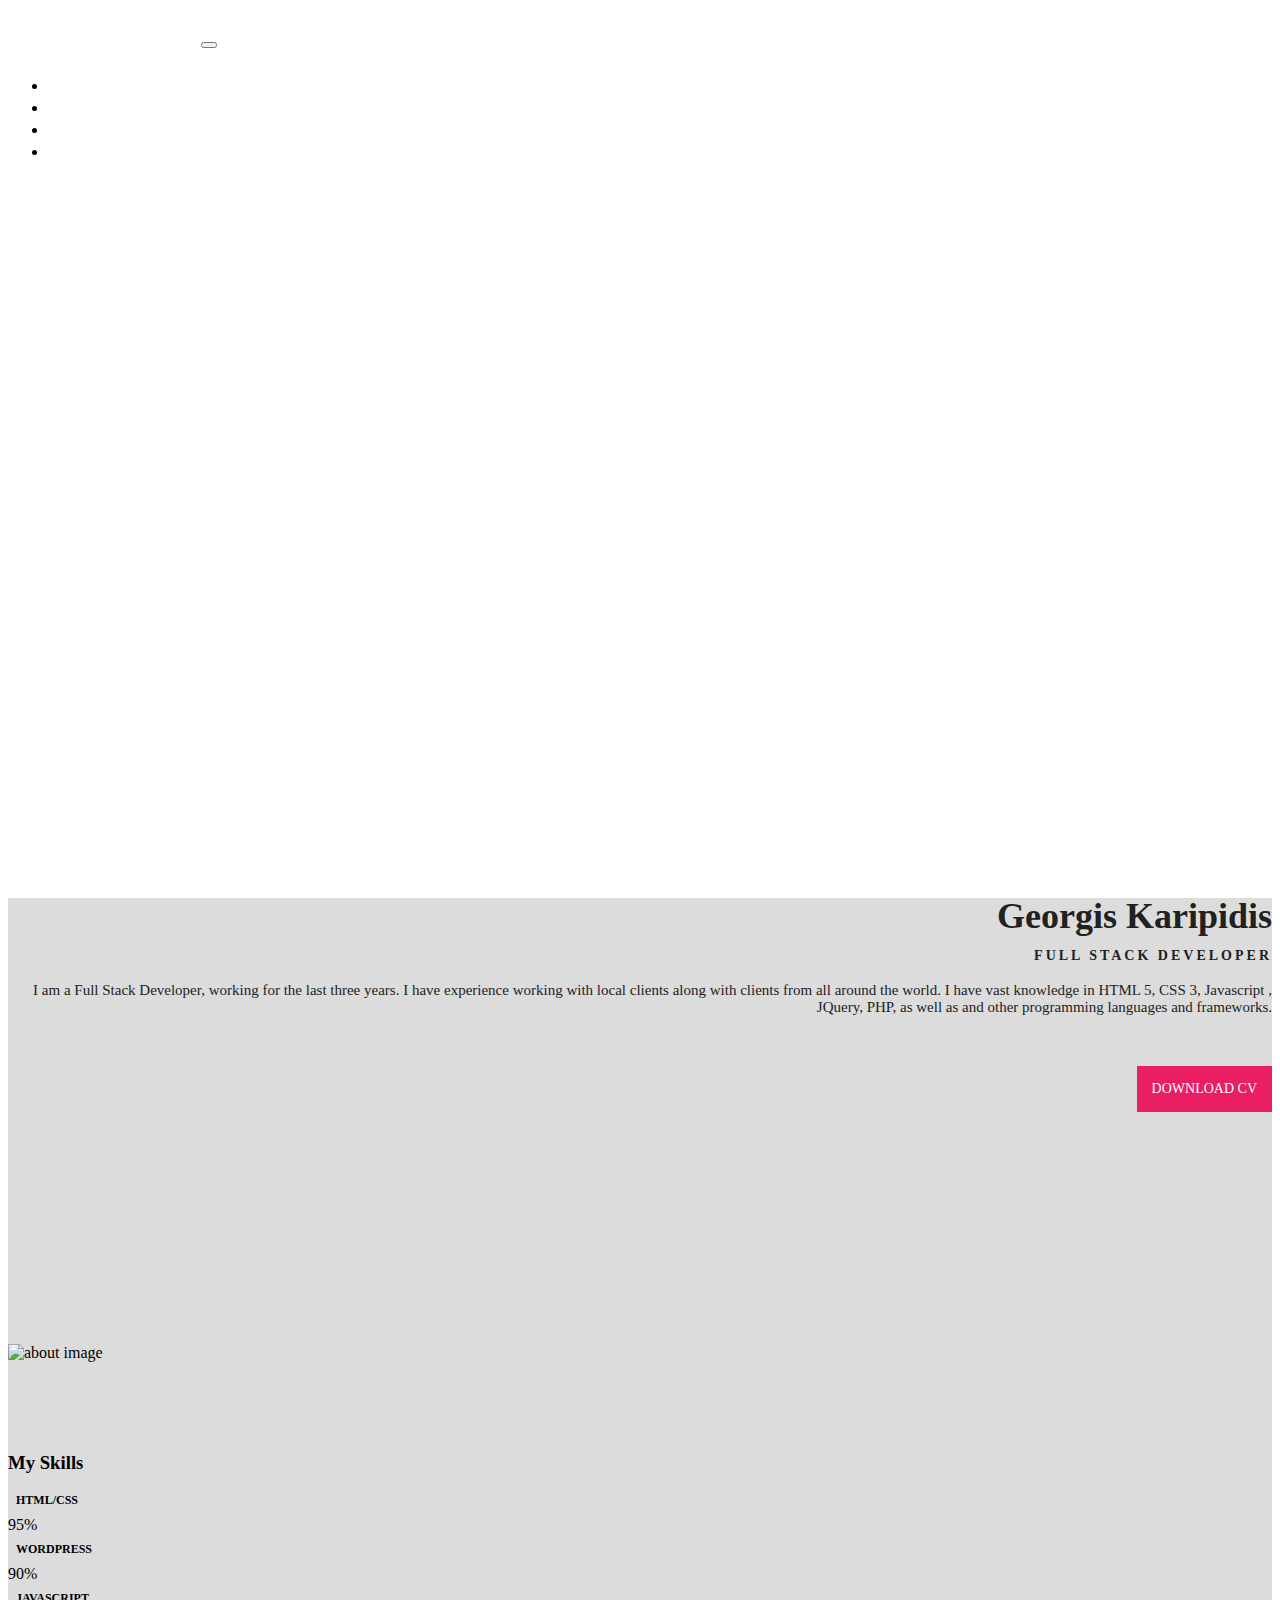
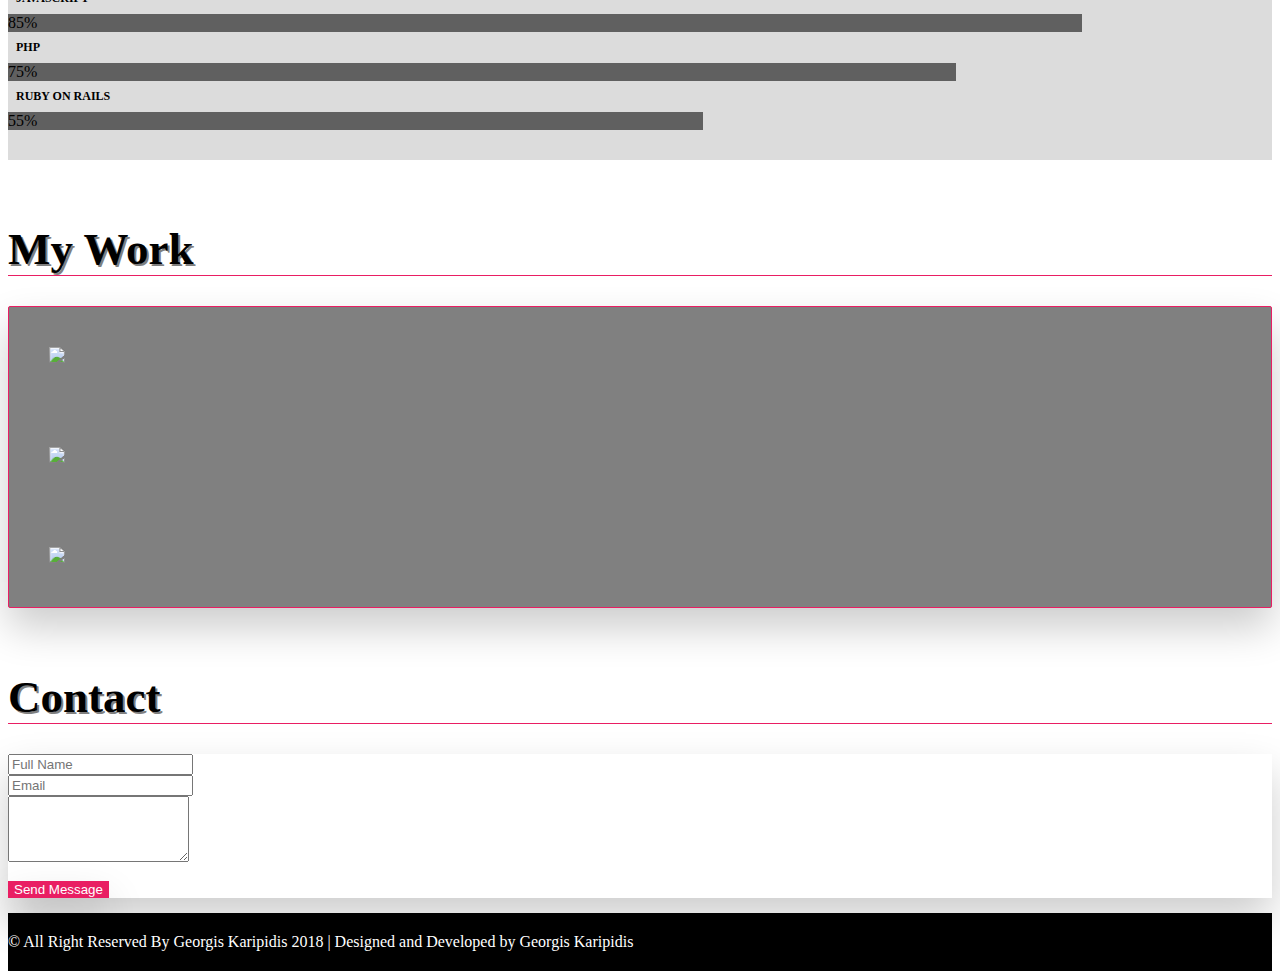
==== public_html/mypage/index.html @ 38c12207 "Remove Services and add margin to areaHeadings" ====
<!doctype html>
<html lang="en">
  <head>
    <!-- Required meta tags -->
    <meta charset="utf-8">
    <meta name="viewport" content="width=device-width, initial-scale=1, shrink-to-fit=no">

    <!-- Bootstrap CSS -->
    <link rel="stylesheet" type="text/css" href="css/bootstrap.min.css">
    <link rel="stylesheet" type="text/css" href="css/custom.css">
    <link rel="stylesheet" type="text/css" href="css/animate.min.css">
    <link rel="stylesheet" href="https://use.fontawesome.com/releases/v5.3.1/css/all.css" integrity="sha384-mzrmE5qonljUremFsqc01SB46JvROS7bZs3IO2EmfFsd15uHvIt+Y8vEf7N7fWAU" crossorigin="anonymous">




    <title>Georgis Karipidis</title>
  </head>

  <body>
    <div class="header" id="home">
      <nav class="navbar fixed-top navbar-expand-lg navbar-light bg-light container">
          <a class="navbar-brand " href="index.html">Georgis</a>
        <button class="navbar-toggler" type="button" data-toggle="collapse" data-target="#navbarSupportedContent" aria-controls="navbarSupportedContent" aria-expanded="false" aria-label="Toggle navigation">
          <span class="navbar-toggler-icon"></span>
        </button>

        <div class="collapse navbar-collapse animated zoomIn" id="navbarSupportedContent">
          <ul class="navbar-nav ml-auto">
            <li class="nav-item ">
              <a class="nav-link jelloAnimate " href="#home">Home <span class="sr-only">(current)</span></a>
            </li>
            <li class="nav-item">
              <a  class="nav-link jelloAnimate" href="#about">About</a>
            </li>
            <li class="nav-item">
              <a class="nav-link jelloAnimate" href="#portfolioHome">Portfolio</a>
            </li>
            <li class="nav-item">
              <a class="nav-link jelloAnimate" href="#contactHome">Contact</a>
            </li>
          </ul>


        </div>
      </nav>

          <div class="header-content">
              <h2 id="welcomeText" class="activeText">Welcome to my website</h2>
              <h2 id="welcomeText2" class="hiddenText">Welcome to my website</h2>
              <b  class="hiddenText">GEORGIS</b>
            <!--  <h1 class="type"></h1>-->
          </div>
          <div class="header-content2">
            <h1 class="type"></h1>

          </div>

    </div>

    <!-- Strat About Area-->
    <div class="about-area" id="about">
      <div class="container">
        <div class="row">
          <div class="col-md-4 col-lg-4 col-xs-12 col-sm-6">
            <div class="about-text-left ">
              <h2>Georgis Karipidis</h2>
              <h3>Full Stack Developer</h3>
              <p>
                I am a Full Stack Developer, working for the last three years. I have experience working with local clients along with clients from all around the world. I have vast knowledge in HTML 5, CSS 3, Javascript , JQuery, PHP, as well as and other programming languages and frameworks.
              </p>
              <a id="downloadCv" href="images/GEORGIS KARIPIDIS CV.pdf" target="_blank" download>
                DOWNLOAD CV
                <i class="fa fa-download"></i>
              </a>
            </div>
          </div>
          <div class="col-md-4 col-lg-4 col-xs-12 col-sm-6">
            <img src="images/about.png" class="img-fluid aboutImage" alt="about image">
          </div>
          <div class="col-md-4 col-lg-4 col-xs-12 col-sm-6">
            <div class="about-text-right">
              <div id="skills">
                <h3>My Skills</h3>
                <div class="row">
                  <div class="col-md-12">
                    <h6>HTML/CSS</h6>
                    <div class="progress">
                      <div id="progress95" class="progress-bar" role="progressbar"  aria-valuenow="95" aria-valuemin="0" aria-valuemax="100">95%</div>
                    </div>
                  </div>
                </div>
                <div class="row">
                  <div class="col-md-12">
                    <h6>WORDPRESS</h6>
                    <div class="progress">
                      <div id="progress90" class="progress-bar" role="progressbar"  aria-valuenow="90" aria-valuemin="0" aria-valuemax="100">90%</div>
                    </div>
                  </div>
                </div>
                <div class="row">
                  <div class="col-md-12">
                    <h6>JAVASCRIPT</h6>
                    <div class="progress">
                      <div id="progress85" class="progress-bar" role="progressbar" style="width: 85%;" aria-valuenow="95" aria-valuemin="0" aria-valuemax="100">85%</div>
                    </div>
                  </div>
                </div>
                <div class="row">
                  <div class="col-md-12">
                    <h6>PHP</h6>
                    <div class="progress">
                      <div id="progress75" class="progress-bar" role="progressbar" style="width: 75%;" aria-valuenow="95" aria-valuemin="0" aria-valuemax="100">75%</div>
                    </div>
                  </div>
                </div>
                <div class="row">
                  <div class="col-md-12">
                    <h6>RUBY ON RAILS</h6>
                    <div class="progress">
                      <div id="progress55" class="progress-bar" role="progressbar" style="width: 55%;" aria-valuenow="95" aria-valuemin="0" aria-valuemax="100">55%</div>
                    </div>
                  </div>
                </div>
              </div>
            </div>
          </div>
        </div>

      </div>
    </div>
    <!-- End About Area -->

    <!-- Start Portfolio Area -->
    <div id="portfolioHome">
      <div class="container">
        <div class="row">
          <h2 class="areaHeadings animated fadeInDown">My Work</h2>
        </div>
        <div class="row portfolioImgBack" >
          <div class="col-md-4 col-sm-6 col-xs-12 no-pad">
            <a href="pages/javascript.html"><img class="img-fluid workImg" src="images/javascript.png" ></a>
          </div>
          <div class="col-md-4 col-sm-6 col-xs-12 no-pad">
              <a href="pages/rails.html"><img class="img-fluid workImg" src="images/ruby.png" ></a>
          </div>
          <div class="col-md-4 col-sm-6 col-xs-12 no-pad" >
            <a href="pages/wordpress.html">  <img class="img-fluid workImg" src="images/wordpress.png" ></a>
          </div>


        </div>
      </div>

    </div>

    <!-- End Portfolio Area -->

    <!-- Start Contact Area -->
    <div id="contactHome">
      <div class="container">
        <div class="row">
            <h2  class="areaHeadings animated fadeInDown">Contact</h2>
        </div>
        <form action="https://formspree.io/georgis.ka@hotmail.com"
            method="POST">
        <div class="row showContact">

            <div class="col-md-6 col-sm-6 col-xs-12">
              <div class="input-group mb-3">
                <div class="input-group-prepend">
                  <span class="input-group-text" id="basic-addon1"><i class="fas fa-user"></i></span>
                </div>
                <input type="text" name="name" class="form-control" placeholder="Full Name" aria-label="Full Name" aria-describedby="basic-addon1">
              </div>
            </div>
            <div class="col-md-6 col-sm-6 col-xs-12">
              <div class="input-group mb-3">
                <div class="input-group-prepend">
                  <span class="input-group-text" id="basic-addon1"><i class="fas fa-envelope"></i></span>
                </div>
                <input type="email" name="_replyto" class="form-control" placeholder="Email" aria-label="email" aria-describedby="basic-addon1">
              </div>
            </div>
            <div class="input-group col-md-12 col-sm-12 col-xs-12">
              <div class="input-group-prepend">
                <span class="input-group-text"><i class="fas fa-comment"></i></span>
              </div>
              <textarea type="text" name="_subject" class="form-control" rows="4" aria-label="With textarea"></textarea>
            </div>
            <div class=" col-md-12 col-sm-12 col-xs-12">
                <input id="sendBtn" type="submit" value="Send Message" class="btn btn-primary btn-lg"/>
            </div>
        </div>
        </form>
      </div>
    <!-- End Contact Area -->
    <!-- Start Footer Area -->
      <div class="footer-area">
        <div class="container">
          <div class="row">
            <div class="col-xs-12 col-sm-12 col-md-12 col-lg-12 text-center">
              <p>© All Right Reserved By Georgis Karipidis 2018 | Designed and Developed by Georgis Karipidis </p>

            </div>

          </div>

        </div>

      </div>

    <!-- End Footer Area -->


    <!-- Optional JavaScript -->
    <!-- jQuery first, then Popper.js, then Bootstrap JS -->
    <script src="https://code.jquery.com/jquery-3.2.1.slim.min.js" integrity="sha384-KJ3o2DKtIkvYIK3UENzmM7KCkRr/rE9/Qpg6aAZGJwFDMVNA/GpGFF93hXpG5KkN" crossorigin="anonymous"></script>
    <script src="https://cdnjs.cloudflare.com/ajax/libs/popper.js/1.12.9/umd/popper.min.js" integrity="sha384-ApNbgh9B+Y1QKtv3Rn7W3mgPxhU9K/ScQsAP7hUibX39j7fakFPskvXusvfa0b4Q" crossorigin="anonymous"></script>
    <script src="js/bootstrap.min.js"></script>
    <script src="https://code.jquery.com/jquery-3.1.1.min.js"></script>
    <script src="js/typed.js"></script>
    <script src="js/custom.js"></script>




  </body>
</html>
---- public_html/mypage/css/custom.css ----
.bg-light{
	background-color: transparent !important;
}
.bg-light.scrolled{
	transition: 550ms ease;
	background-color: #E91E63 !important;
	height: 45px;
	box-shadow: 0 20px 40px rgba(0,0,0,.2);
}
a.navbar-brand {
    font-size: 28px;
    font-family: monospace;
}
.navbar-light .navbar-brand:focus, .navbar-light .navbar-brand:hover{
	color: #fff;
}


a.nav-link {
    font-family: monospace;
    font-weight: bold;
    text-transform: uppercase;
		font-size: 19px;
}

.navbar-light .navbar-nav .nav-link:focus, .navbar-light .navbar-nav .nav-link:hover{
	color: #fff;
}
.navbar-expand-lg .navbar-nav .nav-link{
	padding-right: 1.5rem !important;
}

.navbar-light .navbar-brand{
	color: #fff;
	font-size: 45px;
	font-weight: bold;
}
.navbar-light .navbar-nav .nav-link{
	color: #fff;
}

.header{
	background: url('../images/body.gif');
    background-position: center;
    background-size: cover;
    position: relative;
    height: 800px;


}
/*  Header  text CSS */
.header-content{
	display: flex;
	align-items: center;
	justify-content: center;
	height: 70%;
	font-family: monospace;
}
.header-content2{
	position: absolute;
	top: 42%;
	align-items: center;
	left: 41%;
}
/*
.header-content {

    position: absolute;
    left: 37%;
    top: 40%;
}
*/
span.typed-cursor.typed-cursor--blink{

	color: #fff;
	font-size: 30px;
}


#welcomeText{
	text-transform: uppercase;
	color: #fff;
	animation: welcomeAnimation 2s , blink 0.5s infinite alternate;
	overflow: hidden;
	white-space: nowrap;
	border-right: 3px solid #fff;
	font-size: 55px;

}
.hiddenText{
	display: none;
}
@keyframes welcomeAnimation {

	0%{ width: 0;}
	25%{}
	50%{}
	100%{width: 693px;}

}
@keyframes blink {
	0%{
		border-color: transparent
	}
	100%{
		border-color: #fff;
	}
}

.type{
	color: #fff;
	float: left;
	margin-top: 15px;

}

/* about CSS */

#progress95{
	width: 0%;
}
#progress95.scrolled{
	animation: progress95 1s ;
	width: 95%;
}

@keyframes progress95 {

	0%{ width: 0;}
	25%{}
	50%{}
	100%{width: 95%;}
}

#progress90{
	width: 0%;
}
#progress90.scrolled{
	animation: progress90 1s ;
	width: 90%;
}

@keyframes progress90 {

	0%{ width: 0;}
	25%{}
	50%{}
	100%{width: 90%;}
}

#progress85{
	width: 0%;
}
#progress85.scrolled{
	animation: progress85 1s ;
	width: 85%;
}

@keyframes progress85 {

	0%{ width: 0;}
	25%{}
	50%{}
	100%{width: 85%;}
}

#progress75{
	width: 0%;
}
#progress75.scrolled{
	animation: progress75 1s ;
	width: 75%;
}

@keyframes progress75 {

	0%{ width: 0;}
	25%{}
	50%{}
	100%{width: 75%;}
}

#progress55{
	width: 0%;
}
#progress55.scrolled{
	animation: progress55 1s ;
	width: 55%;
}

@keyframes progress55 {

	0%{ width: 0;}
	25%{}
	50%{}
	100%{width: 55%;}
}

/* ABOUT AREA */

div#about {
    background-color: gainsboro;
		padding-bottom: 30px;
}
.about-text-left {
    margin-top: 90px;
}
.about-text-left h2 {
    font-weight: 700;
    font-size: 36px;
    color: #212121;
    line-height: 1;
    text-align: right;
    margin-bottom: 5px;
}
.about-text-left h3 {
    color: #212121;
    font-size: 14px;
    text-transform: uppercase;
    letter-spacing: 3px;
    text-align: right;
    margin-bottom: 18px;
		font-weight: 600;
}
.about-text-left p {
    text-align: right;
    font-size: 15px;
    color: #222;
    margin-bottom: 50px;
}
.about-text-left a {
    color: #fff;
    font-size: 14px;
    text-transform: uppercase;
    background: #E91E63;
    padding: 15px;
    float: right;
    text-decoration: none;
}
.aboutImage {
    margin-top: 22%;
}
.about-text-right {
    margin-top: 90px;
}
#skills > div > div > h6 {
    font-size: 12px;
    margin: 8px;
		font-weight: 600;
}
.progress-bar{
	background-color: #606060;
}



/* Portfolio Area */
.areaHeadings{
	margin: 5% auto 30px auto;
	font-family: bookman;
	font-size: 45px;
	font-weight: bold;
	text-shadow: 2px 2px gray;
	border-bottom: 1px solid #E91E63;


}
.workImg{
	padding: 40px;
}
.portfolioImgBack{
	background: gray;
	border-radius: 2px;
	box-shadow: 0 20px 40px rgba(0,0,0,.2);
	margin-bottom: 15px;
	border: 1px solid #E91E63;
}
/* Contact Area */
.showContact{
	box-shadow: 0 20px 40px rgba(0,0,0,.2);
}
#sendBtn{
	color: #fff;
	background: #E91E63;
	text-decoration: none;
	margin-top: 15px;
	border: none;
	box-shadow: 0 20px 40px rgba(0,0,0,.2);

}
/* Footer Area */

.footer-area{
	margin-top: 15px;
	background: #000;
}
#contactHome > div.footer-area > div > div > div > p{
	color: #fff;
	margin: 0;
	padding: 20px 0px;
}
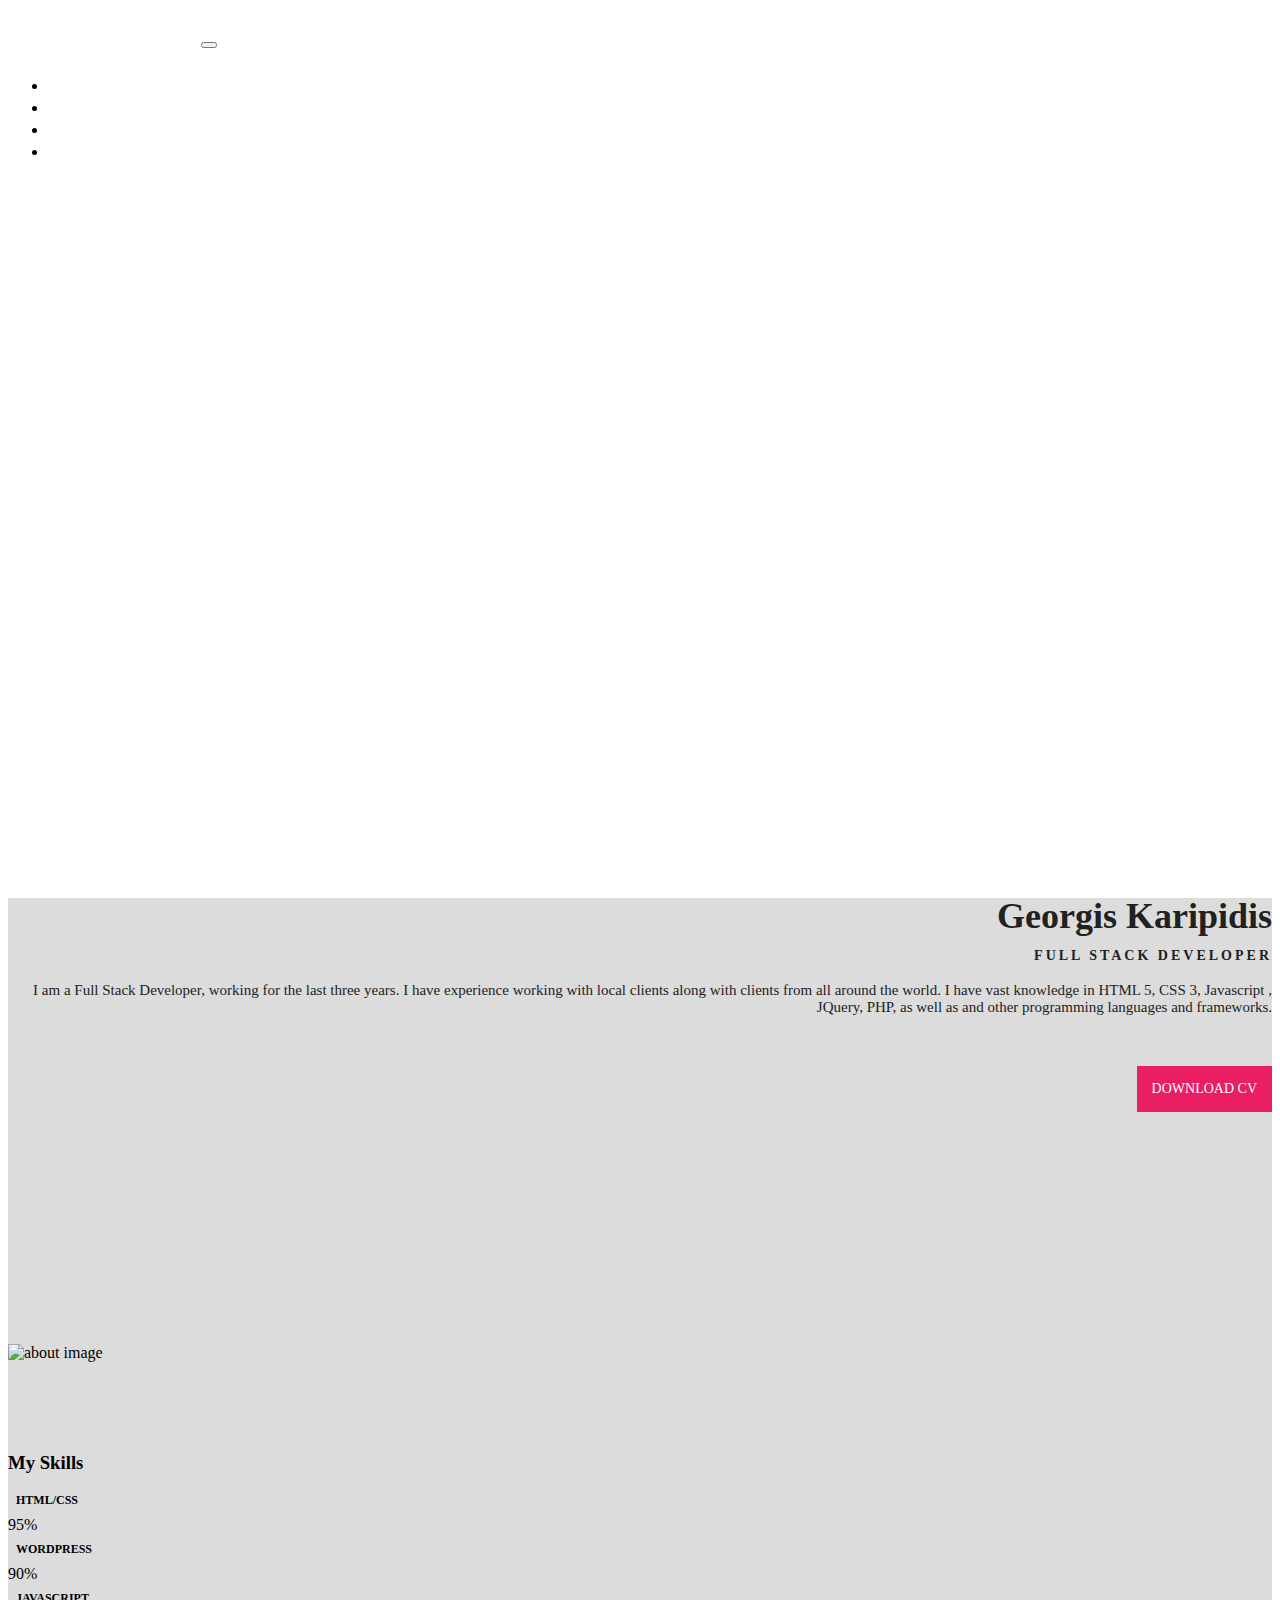
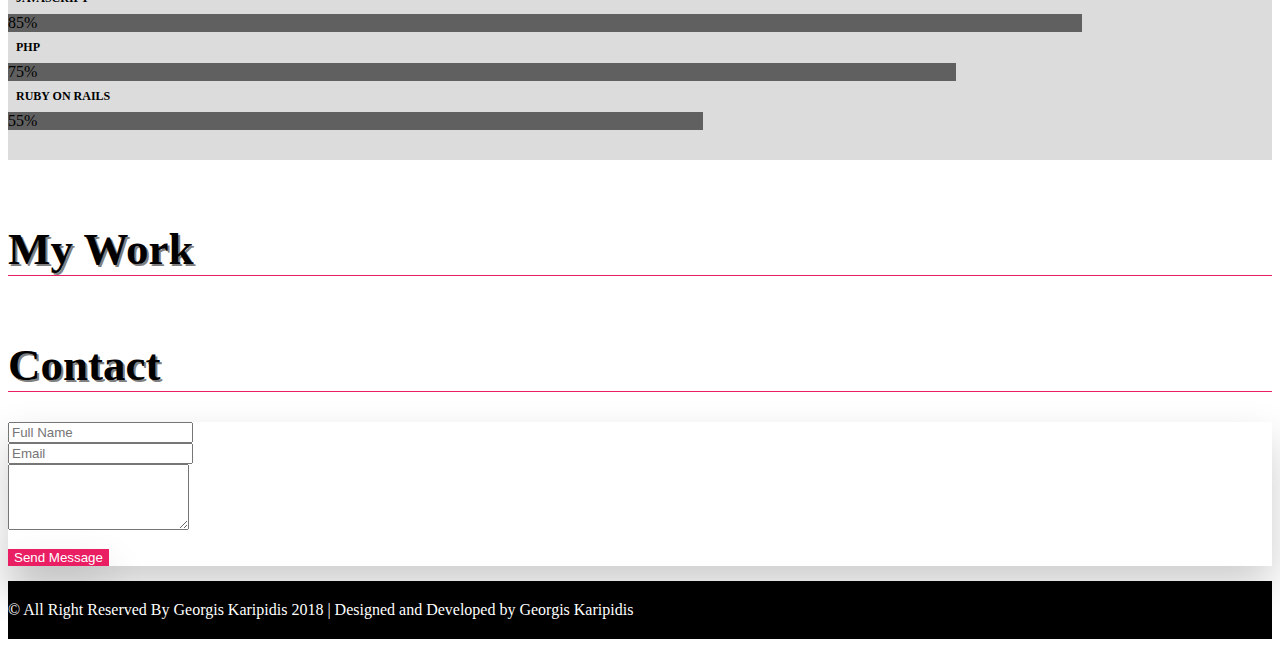
==== commit b1b48ac4: "Add animation to portfolio section" ====
--- a/public_html/mypage/index.html
+++ b/public_html/mypage/index.html
@@ -137,15 +137,15 @@
         <div class="row">
           <h2 class="areaHeadings animated fadeInDown">My Work</h2>
         </div>
-        <div class="row portfolioImgBack" >
+        <div id="portfolioImgBack" class="noDisplay row portfolioImgBack animated fadeInUp" >
           <div class="col-md-4 col-sm-6 col-xs-12 no-pad">
-            <a href="pages/javascript.html"><img class="img-fluid workImg" src="images/javascript.png" ></a>
+            <a href="pages/javascript.html"><img id="javascriptImg" class="noDisplay displayNow img-fluid workImg animated rotateInDownLeft" src="images/javascript.png" ></a>
           </div>
           <div class="col-md-4 col-sm-6 col-xs-12 no-pad">
-              <a href="pages/rails.html"><img class="img-fluid workImg" src="images/ruby.png" ></a>
+              <a href="pages/rails.html"><img id="rubyImg" class="noDisplay displayNow img-fluid workImg animated flipInX" src="images/ruby.png"></a>
           </div>
           <div class="col-md-4 col-sm-6 col-xs-12 no-pad" >
-            <a href="pages/wordpress.html">  <img class="img-fluid workImg" src="images/wordpress.png" ></a>
+            <a href="pages/wordpress.html">  <img id="wordpressImg" class="noDisplay displayNow img-fluid workImg animated rotateInDownRight" src="images/wordpress.png" ></a>
           </div>
 
 
@@ -225,5 +225,6 @@
 
 
 
+
   </body>
 </html>
--- a/public_html/mypage/css/custom.css
+++ b/public_html/mypage/css/custom.css
@@ -275,6 +275,13 @@
 	box-shadow: 0 20px 40px rgba(0,0,0,.2);
 	margin-bottom: 15px;
 	border: 1px solid #E91E63;
+	min-height: 349px;
+}
+.noDisplay{
+	display: none;
+}
+.displayNow{
+	display: flex ;
 }
 /* Contact Area */
 .showContact{
